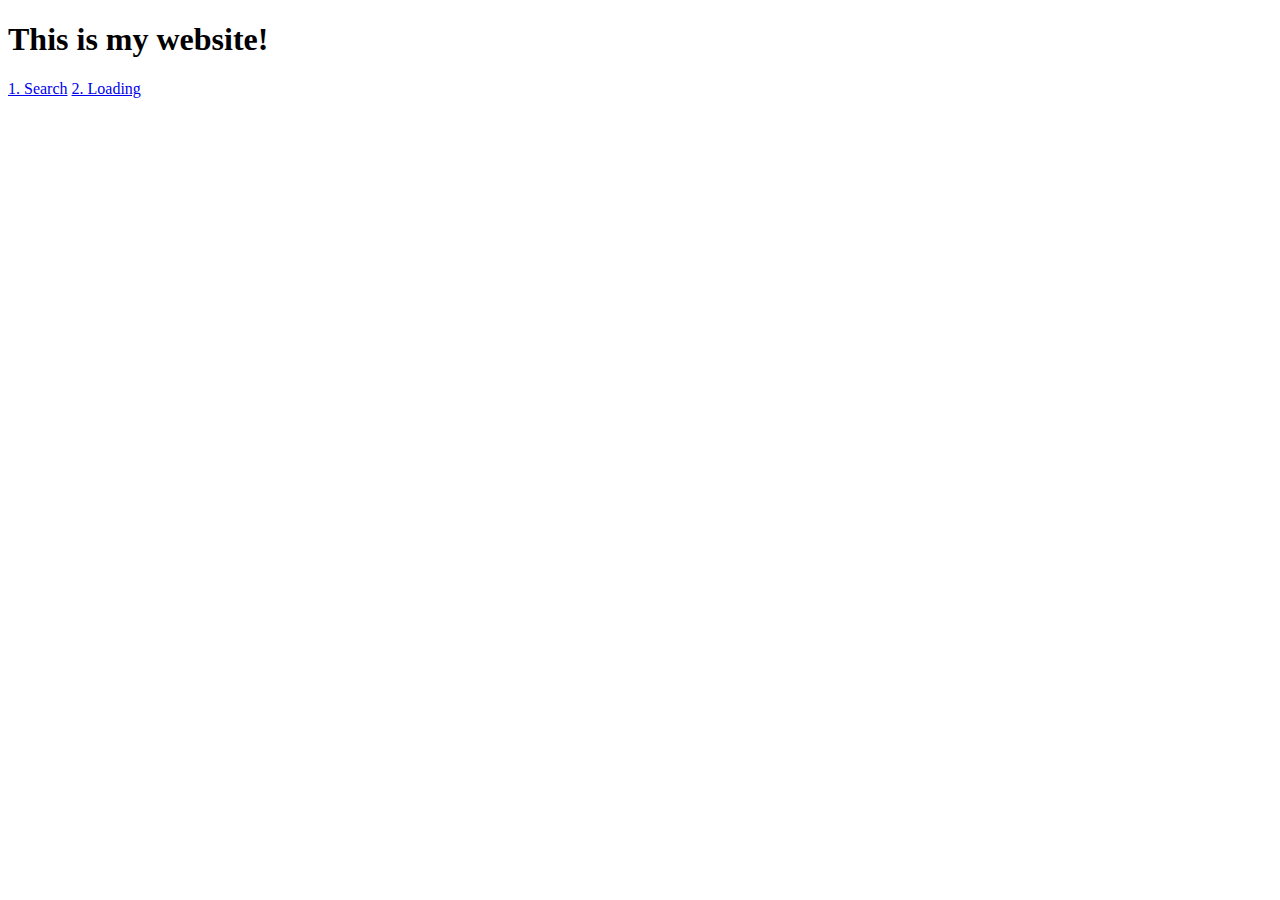
==== index.html @ be46b553 "loading" ====
<!DOCTYPE HTML>
<html lang="en">
    <head>
        <title>Website1</title>
    </head>

    <body>
        <h1>This is my website!</h1>
        <a href="search.html">1. Search</a>
        <a href="loading.html">2. Loading</a>
    </body>





</html>
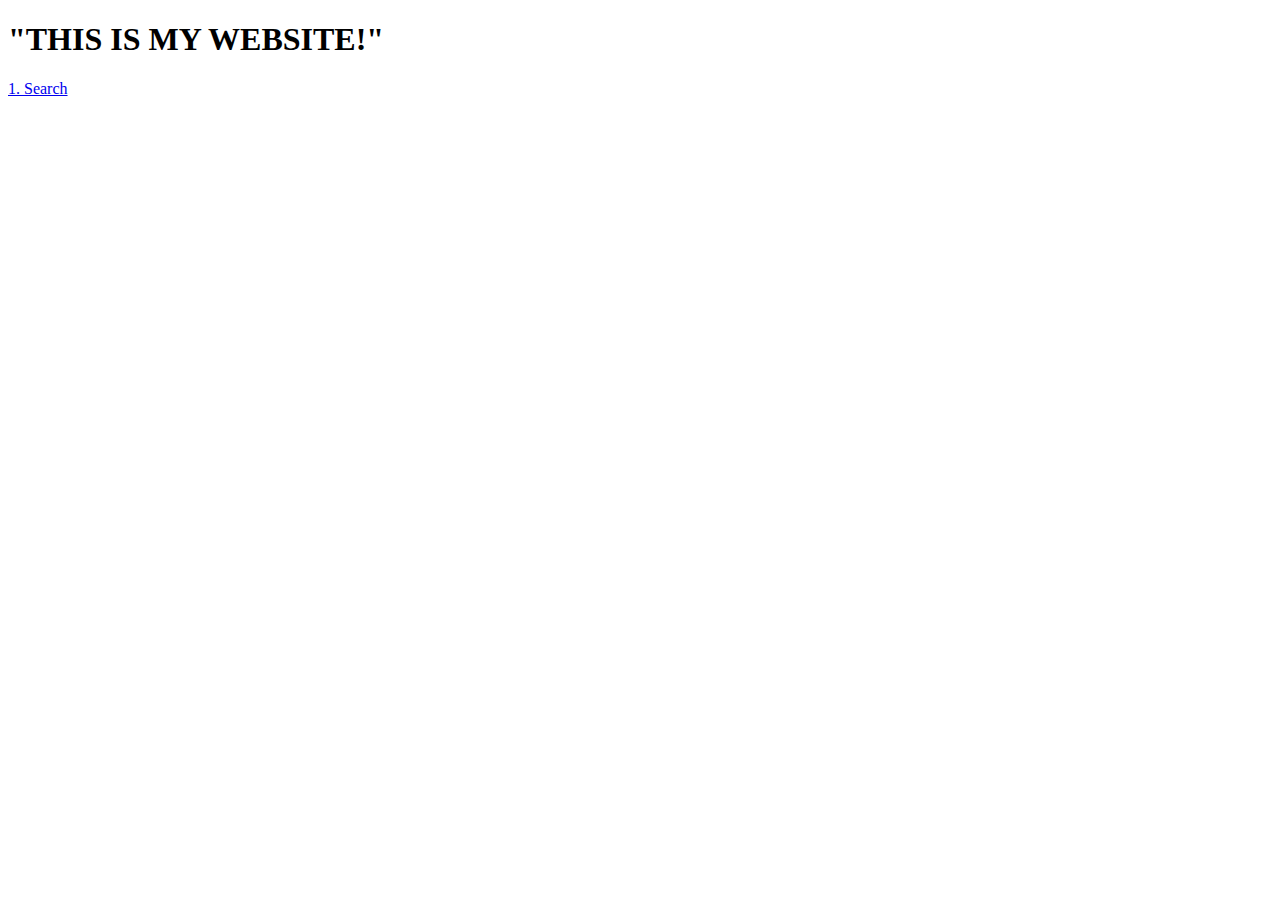
==== commit f8ce7ae1: "Wed, Feb 28, 2024, 9:00 AM -08:00" ====
--- a/index.html
+++ b/index.html
@@ -5,13 +5,7 @@
     </head>
 
     <body>
-        <h1>This is my website!</h1>
+        <h1>"THIS IS MY WEBSITE!"</h1>
         <a href="search.html">1. Search</a>
-        <a href="loading.html">2. Loading</a>
     </body>
-
-
-
-
-
-</html>+</html>
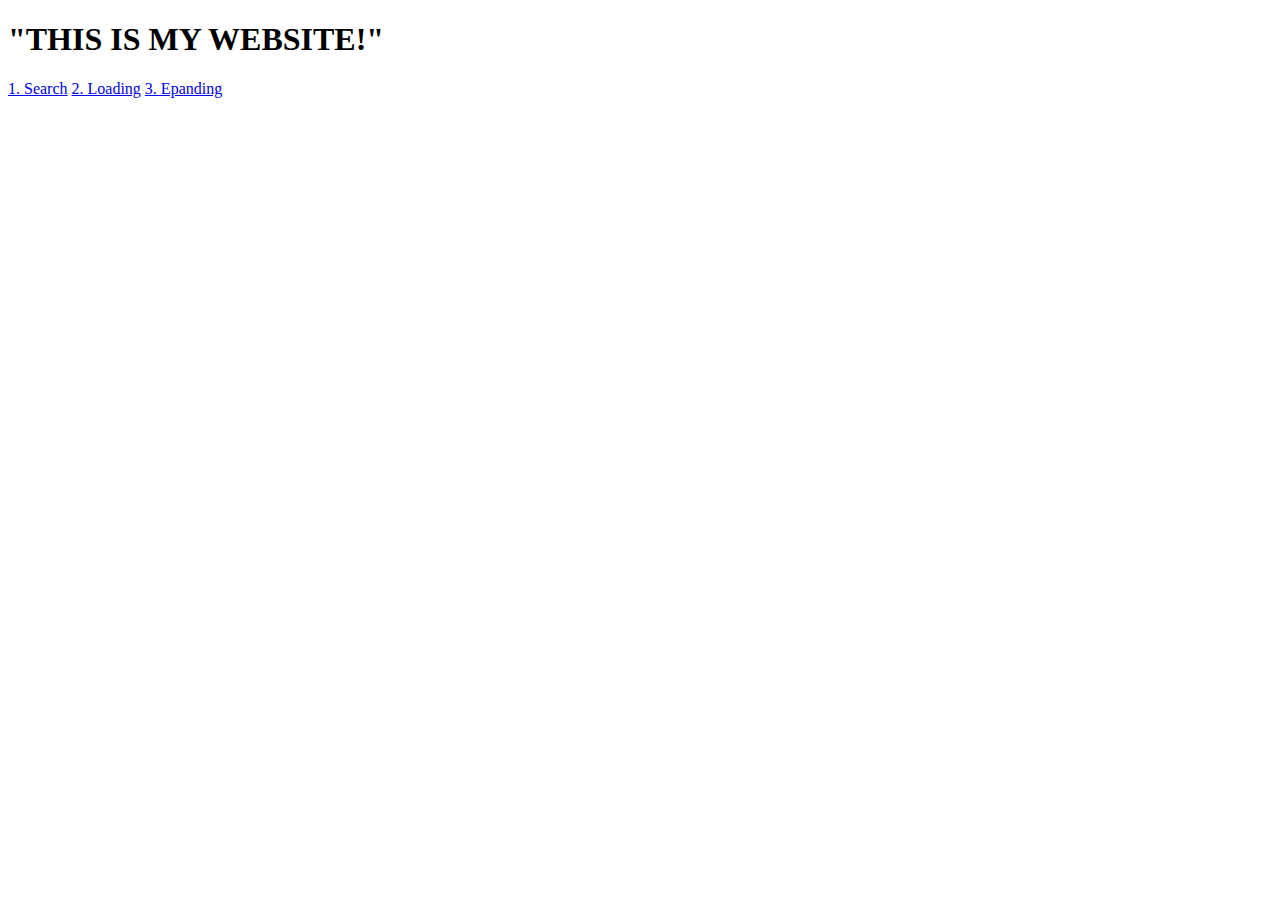
==== commit 5955a10c: "Loading" ====
--- a/index.html
+++ b/index.html
@@ -7,5 +7,8 @@
     <body>
         <h1>"THIS IS MY WEBSITE!"</h1>
         <a href="search.html">1. Search</a>
+        <a href="loading.html">2. Loading</a>
+        <a href="expanding.html">3. Epanding</a>
+
     </body>
 </html>
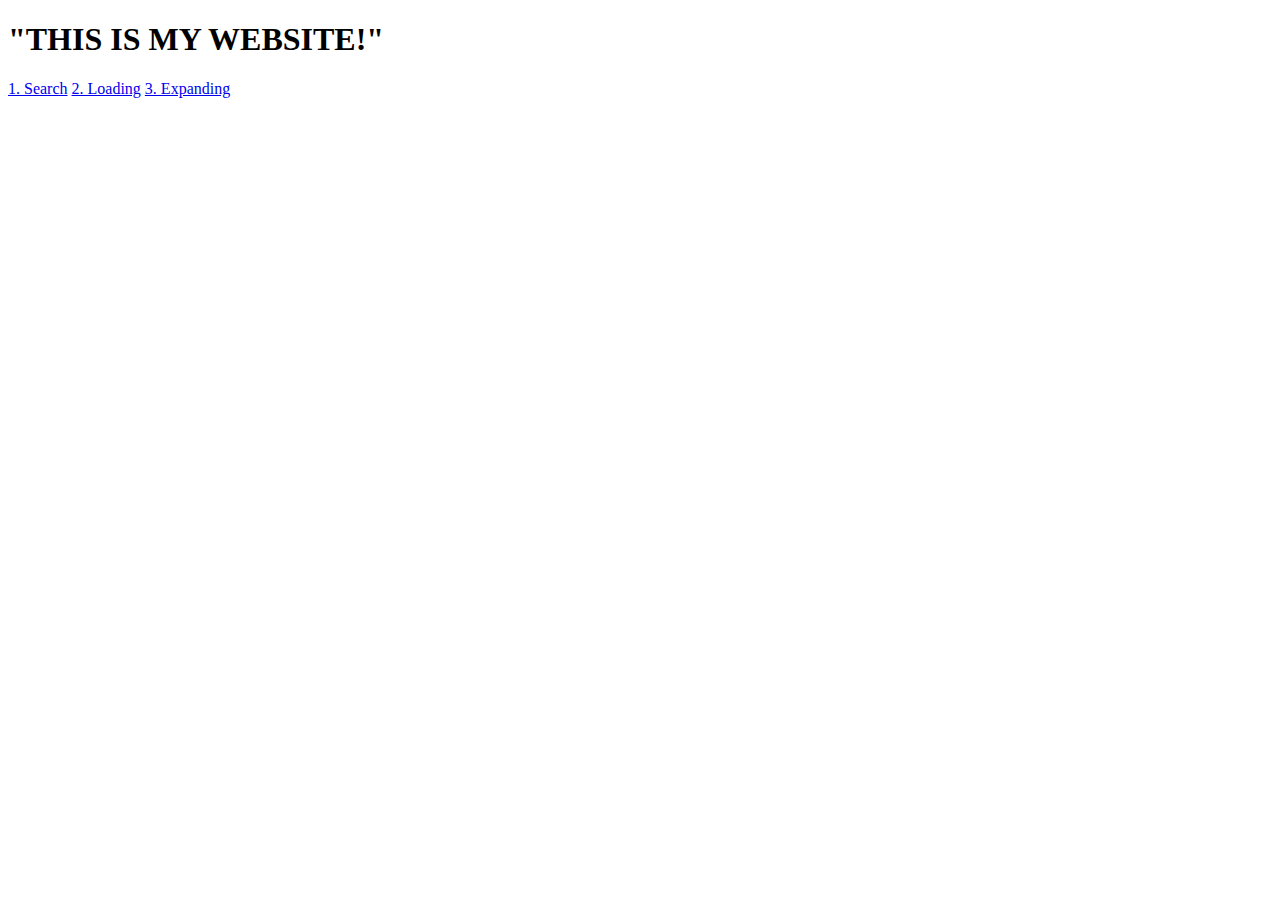
==== commit 88cfce77: "Expanding" ====
--- a/index.html
+++ b/index.html
@@ -8,7 +8,7 @@
         <h1>"THIS IS MY WEBSITE!"</h1>
         <a href="search.html">1. Search</a>
         <a href="loading.html">2. Loading</a>
-        <a href="expanding.html">3. Epanding</a>
+        <a href="expanding.html">3. Expanding</a>
 
     </body>
 </html>
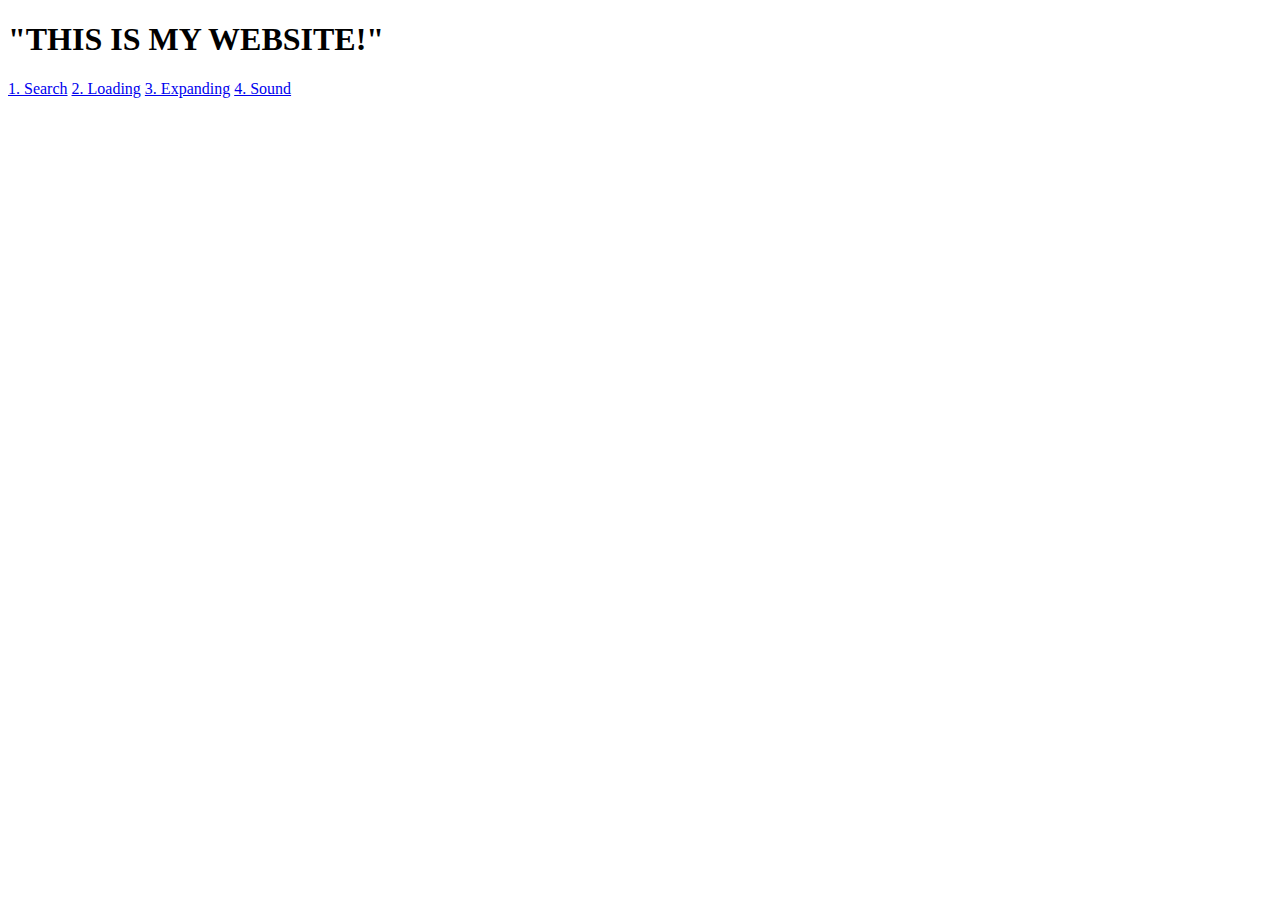
==== commit 461a584b: "Added sound" ====
--- a/index.html
+++ b/index.html
@@ -9,6 +9,7 @@
         <a href="search.html">1. Search</a>
         <a href="loading.html">2. Loading</a>
         <a href="expanding.html">3. Expanding</a>
+        <a href="sound.html">4. Sound</a>
 
     </body>
 </html>
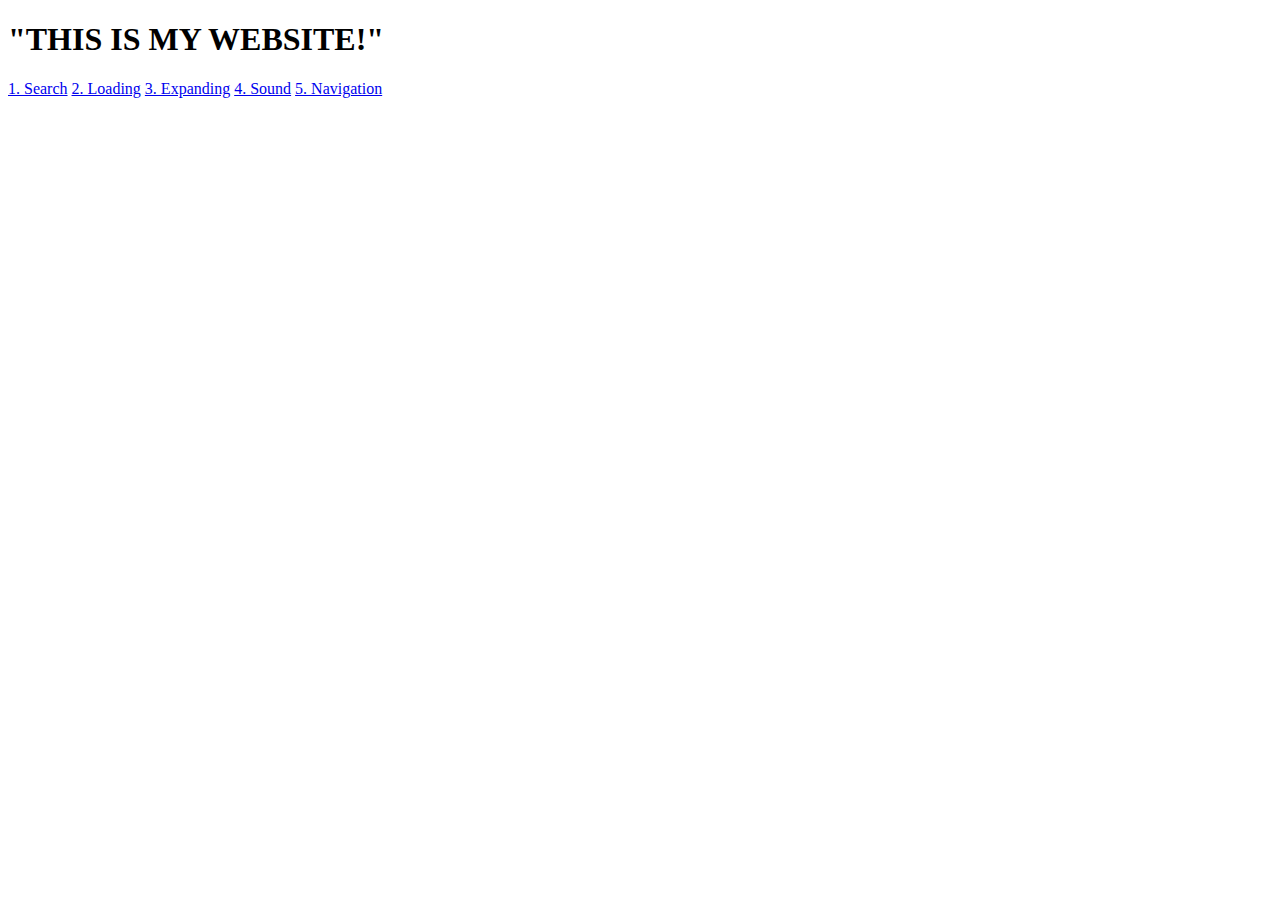
==== commit 74334ba2: "Wed, Mar 13, 2024, 9:21 AM -07:00" ====
--- a/index.html
+++ b/index.html
@@ -10,6 +10,7 @@
         <a href="loading.html">2. Loading</a>
         <a href="expanding.html">3. Expanding</a>
         <a href="sound.html">4. Sound</a>
+        <a href="navigation.html">5. Navigation</a>
 
     </body>
 </html>
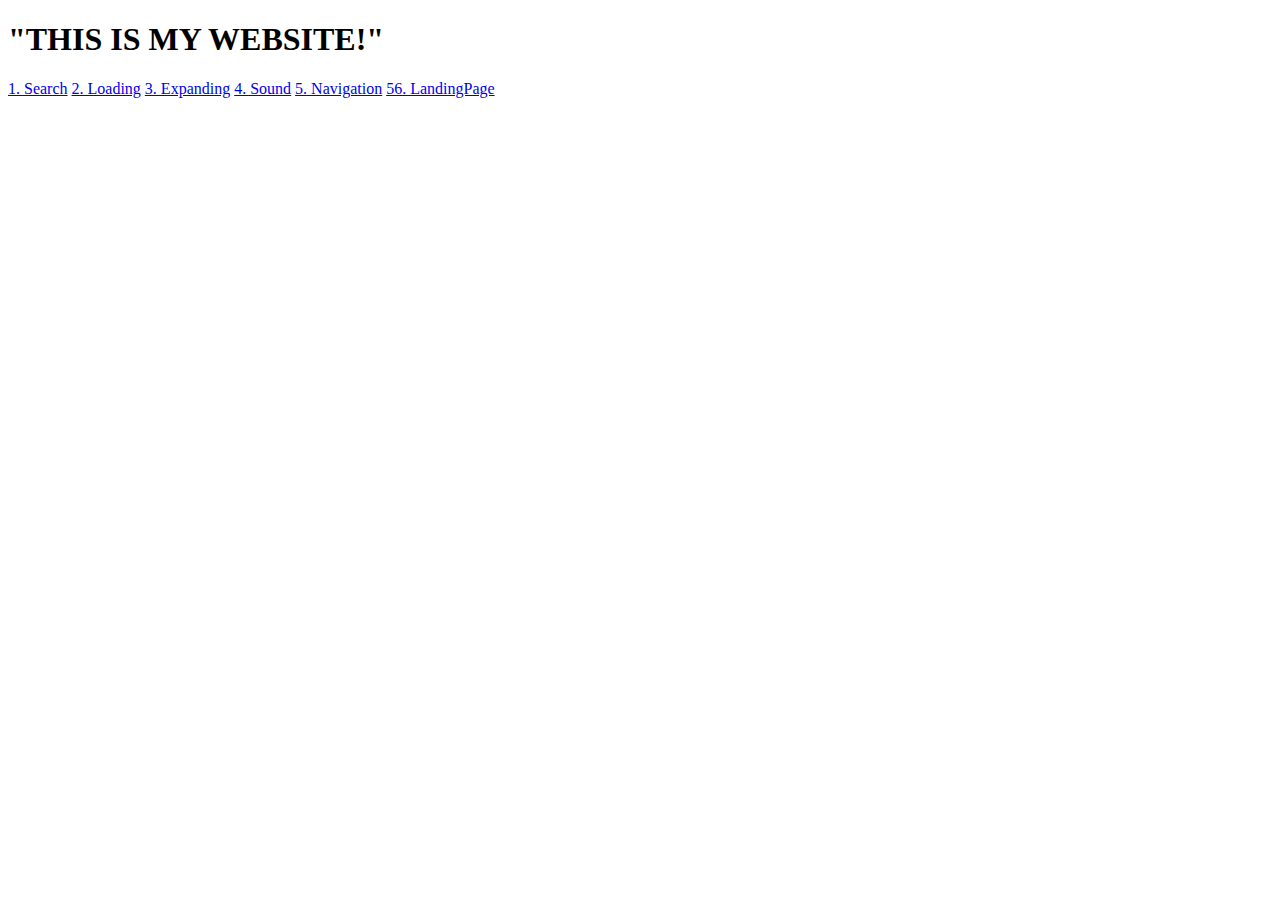
==== commit 047c66fe: "landingpage" ====
--- a/index.html
+++ b/index.html
@@ -11,6 +11,7 @@
         <a href="expanding.html">3. Expanding</a>
         <a href="sound.html">4. Sound</a>
         <a href="navigation.html">5. Navigation</a>
+        <a href="landingPage.html">56. LandingPage</a>
 
     </body>
 </html>
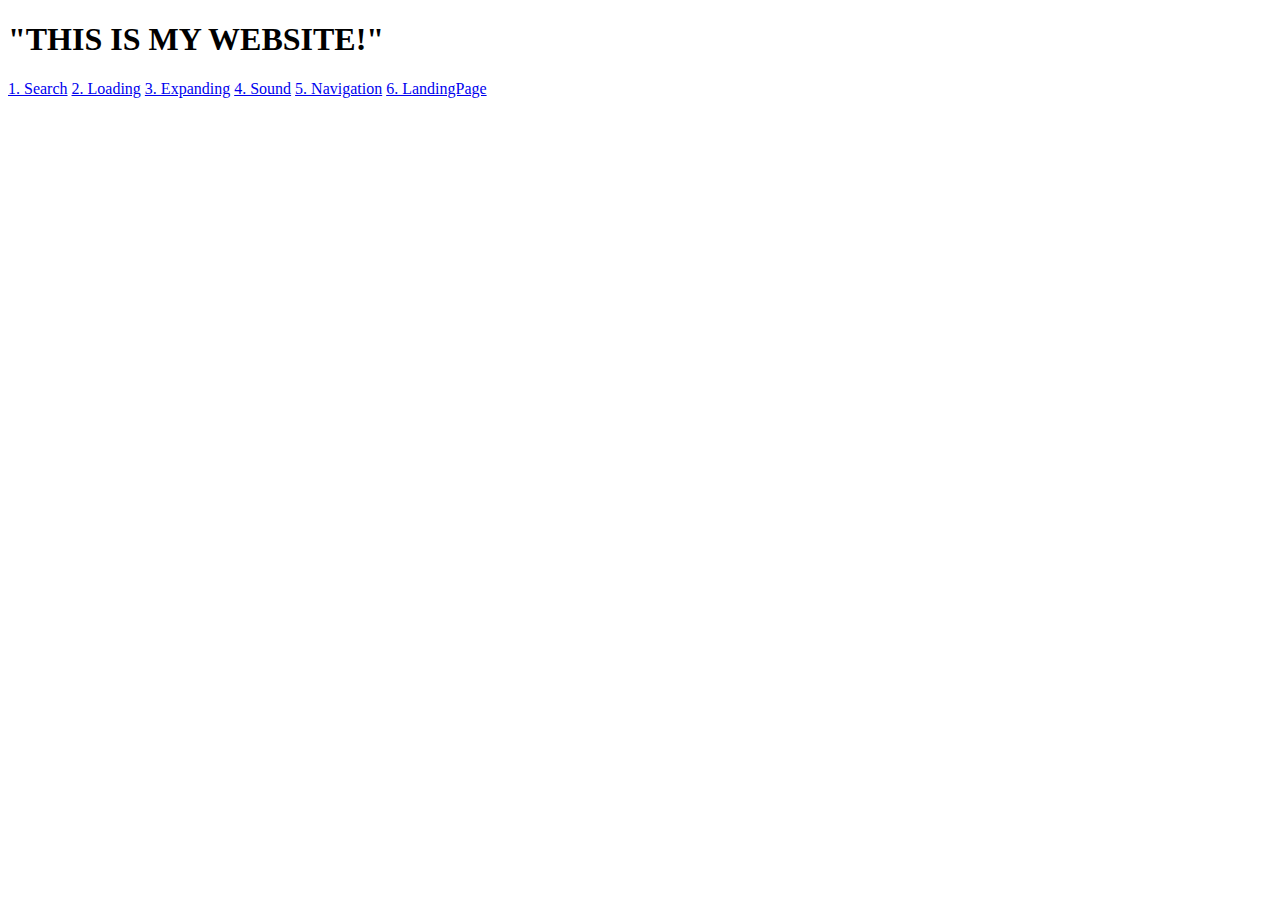
==== commit e0d7a43b: "Fri, Mar 15, 2024, 10:13 AM -07:00" ====
--- a/index.html
+++ b/index.html
@@ -11,7 +11,7 @@
         <a href="expanding.html">3. Expanding</a>
         <a href="sound.html">4. Sound</a>
         <a href="navigation.html">5. Navigation</a>
-        <a href="landingPage.html">56. LandingPage</a>
+        <a href="landingPage.html">6. LandingPage</a>
 
     </body>
 </html>
